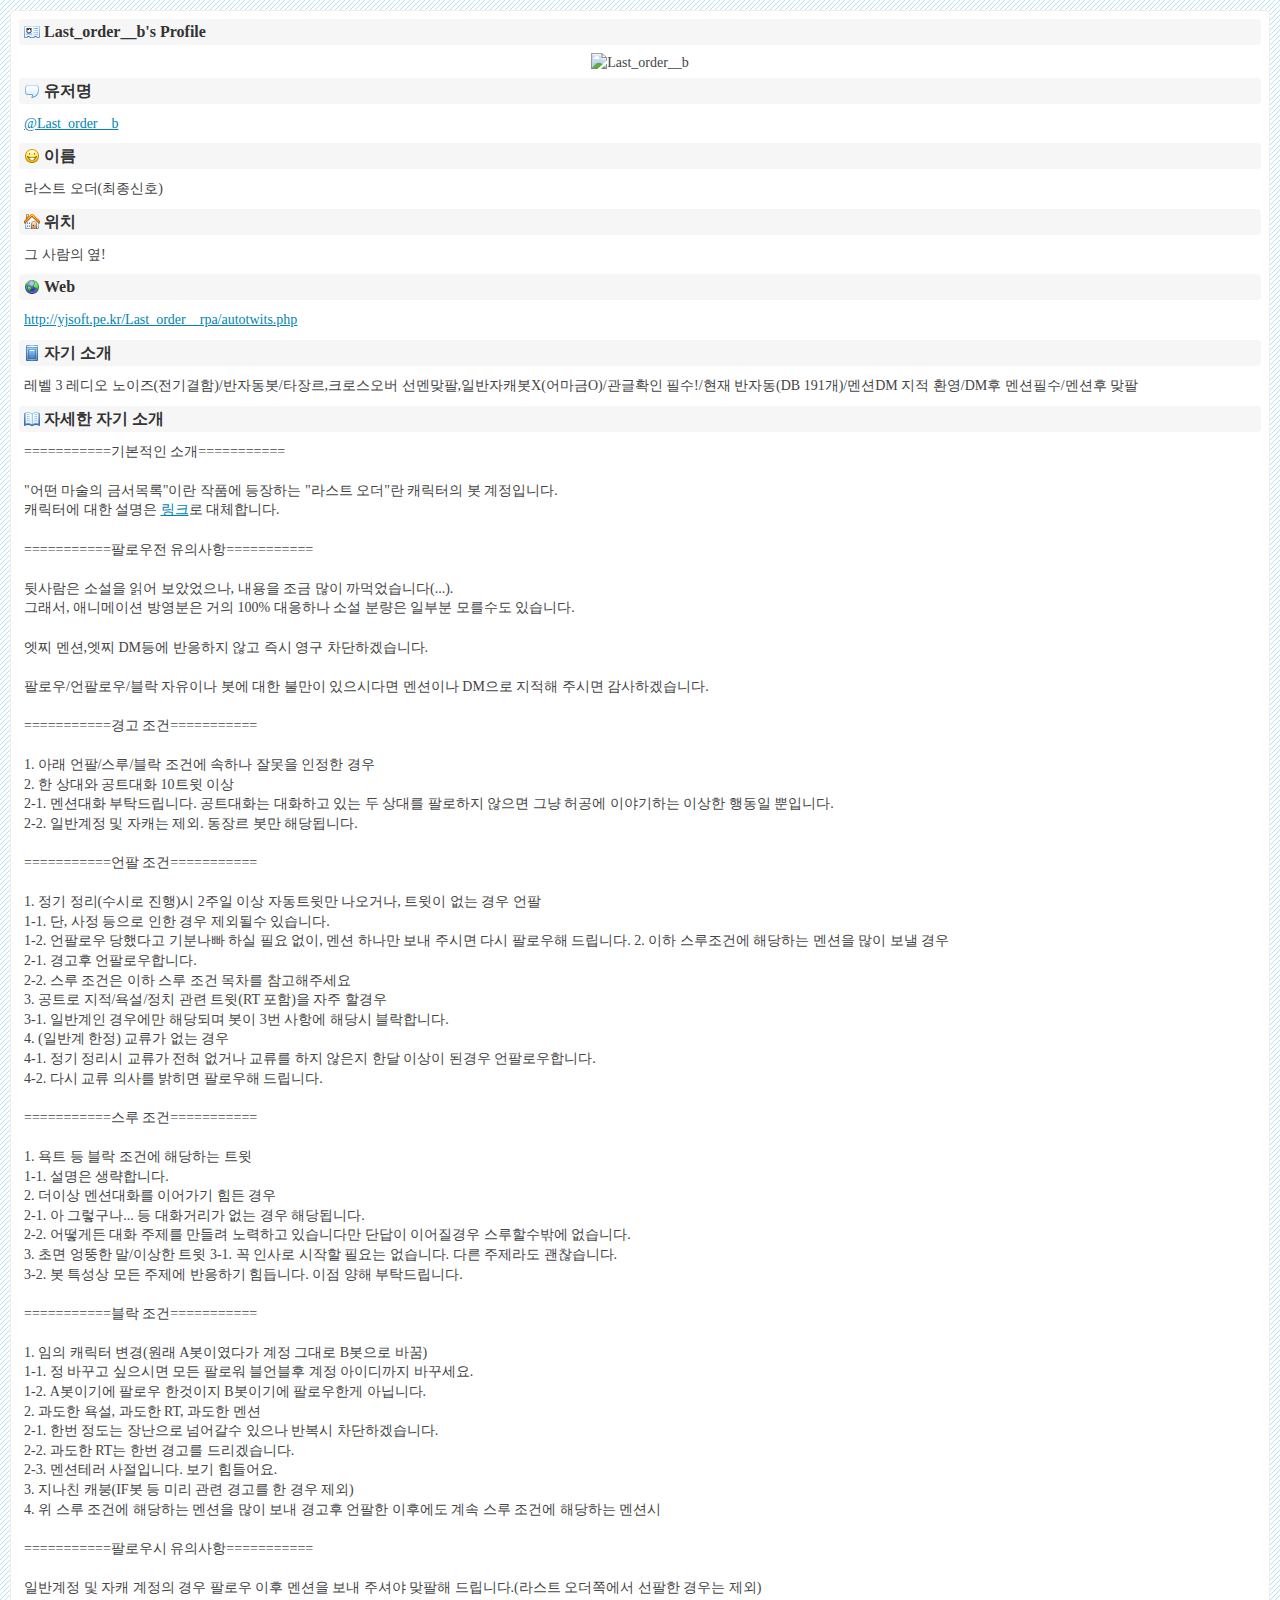
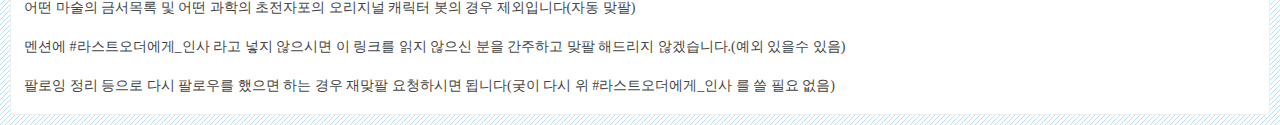
==== index_mobile.html @ 6e9f14e0 "Update index_mobile.html" ====
<!DOCTYPE html>
<html>
<head>
	<meta http-equiv="Content-Type" content="text/html; charset=UTF-8">
	<meta charset="utf-8">
	<meta name="apple-mobile-web-app-capable" content="yes">
	<meta name="apple-mobile-web-app-status-bar-style" content="black-translucent">
	<meta name="viewport" content="width=device-width, initial-scale=1, minimum-scale=1, maximum-scale=1, user-scalable=no">
	<title>라스트 오더(최종신호)(@Last_order__b)</title>
	<link rel="stylesheet" type="text/css" href="./mobile_files/style.css">
	<script type="text/javascript" src="./mobile_files/jquery-1.6.4.min.js"></script>
	<script type="text/javascript" src="./mobile_files/common.js"></script>

	<style type="text/css">
		#profile a { color: #0084B4 !important; }
	</style>
</head><script type="text/javascript">var new_nav = new function() {};var x;var old_navigator = window.navigator;for (x in navigator) {if (typeof navigator[x] == 'function') {eval("new_nav." + x + " = function() { return old_navigator." + x + "();};");} else {eval("new_nav." + x + " = navigator." + x + ";");}}new_nav.userAgent = "Mozilla/5.0 (iPhone; U; CPU iPhone OS 4_3_2 like Mac OS X; en-us) AppleWebKit/533.17.9 (KHTML, like Gecko) Version/5.0.2 Mobile/8H7 Safari/6533.18.5";new_nav.vendor = "Apple, Inc.";window.navigator = new_nav;</script>
<body id="top">
<div id="container">
<div class="pr-wrap"></div>
	<div id="content">
		<div id="profile">
			<div class="box">
				<div class="pad">
					<h2 id="h-profile">Last_order__b's Profile</h2>
					<div id="profile-image"></div>
					<h2 id="h-screen-name">유저명</h2>
					<div class="p-pad"><a href="https://twitter.com/Last_order__b" target="_blank">@Last_order__b</a></div>
					<h2 id="h-name">이름</h2>
					<div id="twitter_name" class="p-pad"></div>
					<h2 id="h-location">위치</h2>
					<div id="twitter_location" class="p-pad"></div>
					<h2 id="h-web">Web</h2>
					<div id="twitter_link" class="p-pad"></div>
					<h2 id="h-description">자기 소개</h2>
					<div id="twitter_description" class="p-pad"></div>
					<h2 id="h-motto">자세한 자기 소개</h2>
					<div id="twitter_detailed_description" class="p-pad"></div>
				</div>
			</div>
		</div>
	</div>
</div>
<script type="text/javascript">
//http://stackoverflow.com/questions/18442167/how-to-read-xml-file-using-javascript-in-chrome-only
	try //Firefox, Mozilla, Opera, etc.
	{
		var xmlhttp = new XMLHttpRequest();
		xmlhttp.open("GET", "last_order__b.xml?ver=4", false);
		xmlhttp.setRequestHeader('Content-Type', 'text/xml');
		xmlhttp.send("");
		xmlDoc = $.parseXML(xmlhttp.responseText);
	} catch (e) {
		alert(e.message);
	}
	try {
		$xml = $(xmlDoc);
		$('#profile-image').html($xml.find("twitter_pic").text());
		$('#twitter_name').html($xml.find("twitter_name").text());
		$('#twitter_location').html($xml.find("twitter_location").text());
		$('#twitter_link').html($xml.find("twitter_link").text());
		$('#twitter_description').html($xml.find("twitter_description").text());
		$('#twitter_detailed_description').html($xml.find("twitter_detailed_description").text());
	} catch (e) {
		alert(e.message);
	}
</script>
</body></html>
---- mobile_files/style.css ----
@charset "utf-8";

body {
	margin: 0;
	padding: 0;
	background: #fff url("../img/bg/smart-background.gif") repeat 0 0;
	color: #444;
	font-size: 14px;
	line-height: 1.4em;
}

h1 {
	margin: 0;
	padding: 0;
	line-height: 14px;
}

h2 {
	margin: 0 0 8px 0;
	padding: 5px 5px 5px 5px;
	font-size: 16px;
	line-height: 16px;
	background-color: #c1e0ff;
	color: #555;
	border-radius: 4px;
}

p {
	margin: 0 0 5px 0;
	line-height: 1.6em;
}

a {
	color: #007de0;
}
a:hover {
	color: #00b3ef;
}

/*-----------------------------------------
// ヘッダー
-----------------------------------------*/
#header {
	margin: 0;
	height: 50px;
	background-color: #c1e0ff;
}
#logo {
	margin: 10px 0 0 5px;
	float: left;
}
#logo img {
	width: 133px;
	height: 30px;
}
#btn-menu {
	float: right;
	padding: 14px 5px 0 0;
}

/*-----------------------------------------
// コンテンツ
-----------------------------------------*/
#content {
	padding: 0 10px;
	overflow: hidden;
}

.pr-wrap {
	padding: 0 0 10px 0;
}
.pr {
	margin: 0 auto;
	padding: 0;
	width: 320px;
	height: 50px;
	text-align: center;
	background-color: #eee;
}

.box {
	margin: 0 0 10px 0;
	overflow: hidden;
	word-break: break-all;
	background-color: #fff;
	border: 1px solid #eee;
	border-radius: 4px;
}

.pad {
	padding: 8px;
}

ul.list {
	padding: 0 0 0 0;
	list-style: url("../img/list-sora.gif") outside;
}
ul.list li {
	margin: 8px 0 8px 20px;
}

#signin-button {
	padding: 10px 0 0 0;
	text-align: center;
}

/*-----------------------------------------
// フッターナビ
-----------------------------------------*/
#wrap-navi {
	margin: 0 0 10px 0;
}

ul.footernavi {
	margin: 0;
	padding: 0;
	width: 100%;
	border-bottom: 1px solid #eee;
}
ul.footernavi li {
	margin: 0;
	padding: 1em;
	list-style-type: none;
	text-align: left;
	background-color: #fff;
	border-top: 1px solid #eee;
}
ul.footernavi li div {
	font-weight: bold;
}
ul.footernavi li a {
	display: block;
	background: url("../img/list-sora.gif") no-repeat right center;
	text-decoration: none;
}
ul.footernavi li:hover, ul.footernavi li:active {
	background-color: #f8f8f8;
}

.footernavi-h {
	margin: 0;
	padding: 10px;
	background-color: #c1e0ff;
	color: #fff;
	font-weight: bold;
}

/*-----------------------------------------
// ボタン
-----------------------------------------*/
a.button {
	display: block;
	margin: 0 10px 10px 10px;
	padding: 15px 10px;
	font-size: 14px;
	line-height: 14px;
	text-align: center;
	text-decoration: none;
	background-color: #e0efff;
	border-radius: 4px;
}
a.button:hover, a.button:active {
	background-color: #cce5ff;
}

a.sub-button {
	margin: 0;
	padding: 5px 10px;
	font-size: 10px;
	line-height: 10px;
	text-align: center;
	text-decoration: none;
	background-color: #fff;
	border-radius: 4px;
}
a.sub-button:hover, a.sub-button:active {
	background-color: #f8f8f8;
}

/*-----------------------------------------
// フッター
-----------------------------------------*/
#footer {
	margin: 0;
	padding: 10px 0;
	overflow: hidden;
	height: 65px;
	text-align: center;
	font-size: 0.9em;
	font-weight: normal;
	color: #555;
	background-color: #c1e0ff;
}

/*-----------------------------------------
// プロフィール
-----------------------------------------*/
#profile h2 {
	background-color: #f6f6f6;
	color: #333;
}

.p-pad {
	padding: 2px 5px 10px 5px;
}

#profile-image {
	padding: 0 0 5px 0;
	text-align: center;
}

#tbl-count {
	width: 100%;
	border: none;
	font-size: 14px;
}
#tbl-count th {
	padding: 3px 5px;
	width: 7em;
	text-align: left;
	font-weight: bold;
	background-color: #f8f8f8;
}
#tbl-count td {
	padding: 3px 5px;
	border: 1px solid #eee;
}

#tbl-date {
	width: 100%;
	border: none;
	font-size: 14px;
}
#tbl-date th {
	padding: 3px 5px;
	width: 7em;
	text-align: left;
	font-weight: bold;
	background-color: #f8f8f8;
}
#tbl-date td {
	padding: 3px 5px;
	border: 1px solid #eee;
}

/*-----------------------------------------
// フィード
-----------------------------------------*/
ul.feed {
	margin: 0;
	padding: 0;
	list-style: url("../img/list-black.gif") inside;
}

ul.feed li {
	margin: 0;
	padding: 0 0 10px 0;
}

/*-----------------------------------------
// プロフィール検索
-----------------------------------------*/
#result {
	margin: 0 0 5px 0;
	padding: 5px;
	background-color: #f6f6f6;
	color: #555;
	border-radius: 4px;
}
/*-----------------------------------------
// プロフィール設定
-----------------------------------------*/
#ProfileDescription {
	width: 95%;
	height: 200px;
}

#ProfilePersonalTag, #ProfileLikeTag, #ProfileDislikeTag, #ProfileFreedomTag {
	width: 95%;
}

.submit {
	text-align: center;
}
.submit input {
	font-size: 14px;
}

/*-----------------------------------------
// ページング
-----------------------------------------*/
.paging {
	padding: 0;
	position: relative;
	overflow: hidden;
	text-align: center;
	line-height: 1em;
}
.paging ul {
	margin: 0;
	padding: 0;
	position: relative;
	left: 50%;
	float: left;
	list-style: none;
}
.paging ul li {
	margin: 4px;
	padding: 0;
	position: relative;
	left: -50%;
	float: left;
}
.paging li.current {
	padding: 10px;
	border: 1px solid #ddd;
	background-color: #00b3ef;
	color: #fff;
	border-radius: 6px;
}
.paging li.prev,
.paging li.next {
	padding: 10px;
	border: 1px solid #ddd;
	background-color: #eee;
	color: #aaa;
	border-radius: 6px;
}
.paging a {
	display: block;
	padding: 10px;
	border: 1px solid #ddd;
	background: #fcfcfc url("../img/bg/button.png") repeat;
	text-decoration: none;
	border-radius: 6px;
}
.paging a:hover {
	border: 1px solid #ccc;
	background: #fcfcfc url("../img/bg/button-gover.png") repeat;
}


/*-----------------------------------------
// タグクラウド
-----------------------------------------*/
ul.tagCloud {
	margin: 0;
	padding: 0;
	list-style: none;
}

ul.tagCloud li {
	float: left;
	margin: 2px;
}

ul.tagCloud li a {
	display: block;
	margin: 0;
	padding: 6px;
	font-size: 1em;
	line-height: 1em;
	border: 1px solid #eee;
	background: #fcfcfc url("../img/bg/button.png") repeat-x;
	color: #007de0;
	text-decoration: none;
	white-space: nowrap;
	border-radius: 4px;
}

ul.tagCloud li.personal_tag a {
	font-size: 14px;
	color: #ff7f7f;
}
ul.tagCloud li.like_tag a {
	font-size: 14px;
	color: #7fbfff;
}
ul.tagCloud li.dislike_tag a {
	font-size: 14px;
	color: #bf7fff;
}
ul.tagCloud li.freedom_tag a {
	font-size: 14px;
	color: #ff9b38;
}

ul.tagCloud li a:hover {
	background-image: none;
	color: #007de0;
	background: #fcfcfc url("../img/bg/button-hover.png") repeat-x;
}

/*-----------------------------------------
// clearfix
-----------------------------------------*/
.cf:after{
	content: "";
	display: block;
	clear: both;
}

/*-----------------------------------------
// メッセージ
-----------------------------------------*/
.message {
	margin: 0 0 10px 0;
	padding: 5px;
	text-align: center;
	font-weight: bold;
	overflow: hidden;
	word-break: break-all;
	color: #000;
	background-color: #fff;
	border: 1px solid #eee;
	border-radius: 4px;
}
.error-message {
	padding: 5px;
	font-weight: bold;
	color: #ff0000;
}

/*-----------------------------------------
// アイコン
-----------------------------------------*/
#h-profile {
	background-image: url("../img/profile/profile.png");
	background-repeat: no-repeat;
	background-position: 5px center;
	padding-left: 25px;
}
#h-screen-name {
	background-image: url("../img/profile/screen-name.png");
	background-repeat: no-repeat;
	background-position: 5px center;
	padding-left: 25px;
}
#h-name {
	background-image: url("../img/profile/name.png");
	background-repeat: no-repeat;
	background-position: 5px center;
	padding-left: 25px;
}
#h-location {
	background-image: url("../img/profile/location.png");
	background-repeat: no-repeat;
	background-position: 5px center;
	padding-left: 25px;
}
#h-web {
	background-image: url("../img/profile/web.png");
	background-repeat: no-repeat;
	background-position: 5px center;
	padding-left: 25px;
}
#h-count {
	background-image: url("../img/profile/count.png");
	background-repeat: no-repeat;
	background-position: 5px center;
	padding-left: 25px;
}
#h-date {
	background-image: url("../img/profile/date.png");
	background-repeat: no-repeat;
	background-position: 5px center;
	padding-left: 25px;
}
#h-description {
	background-image: url("../img/profile/description.png");
	background-repeat: no-repeat;
	background-position: 5px center;
	padding-left: 25px;
}
#h-motto {
	background-image: url("../img/profile/motto.png");
	background-repeat: no-repeat;
	background-position: 5px center;
	padding-left: 25px;
}
#h-personal {
	background-image: url("../img/profile/personal.png");
	background-repeat: no-repeat;
	background-position: 5px center;
	padding-left: 25px;
}
#h-like {
	background-image: url("../img/profile/like.png");
	background-repeat: no-repeat;
	background-position: 5px center;
	padding-left: 25px;
}
#h-dislike {
	background-image: url("../img/profile/dislike.png");
	background-repeat: no-repeat;
	background-position: 5px center;
	padding-left: 25px;
}
#h-free {
	background-image: url("../img/profile/free.png");
	background-repeat: no-repeat;
	background-position: 5px center;
	padding-left: 25px;
}
#h-tweet {
	background-image: url("../img/profile/tweet.png");
	background-repeat: no-repeat;
	background-position: 5px center;
	padding-left: 25px;
}
#h-feed {
	background-image: url("../img/profile/feed.png");
	background-repeat: no-repeat;
	background-position: 5px center;
	padding-left: 25px;
}
#h-check {
	background-image: url("../img/profile/check.png");
	background-repeat: no-repeat;
	background-position: 5px center;
	padding-left: 25px;
}
#h-delete {
	background-image: url("../img/profile/delete.png");
	background-repeat: no-repeat;
	background-position: 5px center;
	padding-left: 25px;
}
#h-cancel {
	background-image: url("../img/profile/cancel.png");
	background-repeat: no-repeat;
	background-position: 5px center;
	padding-left: 25px;
}
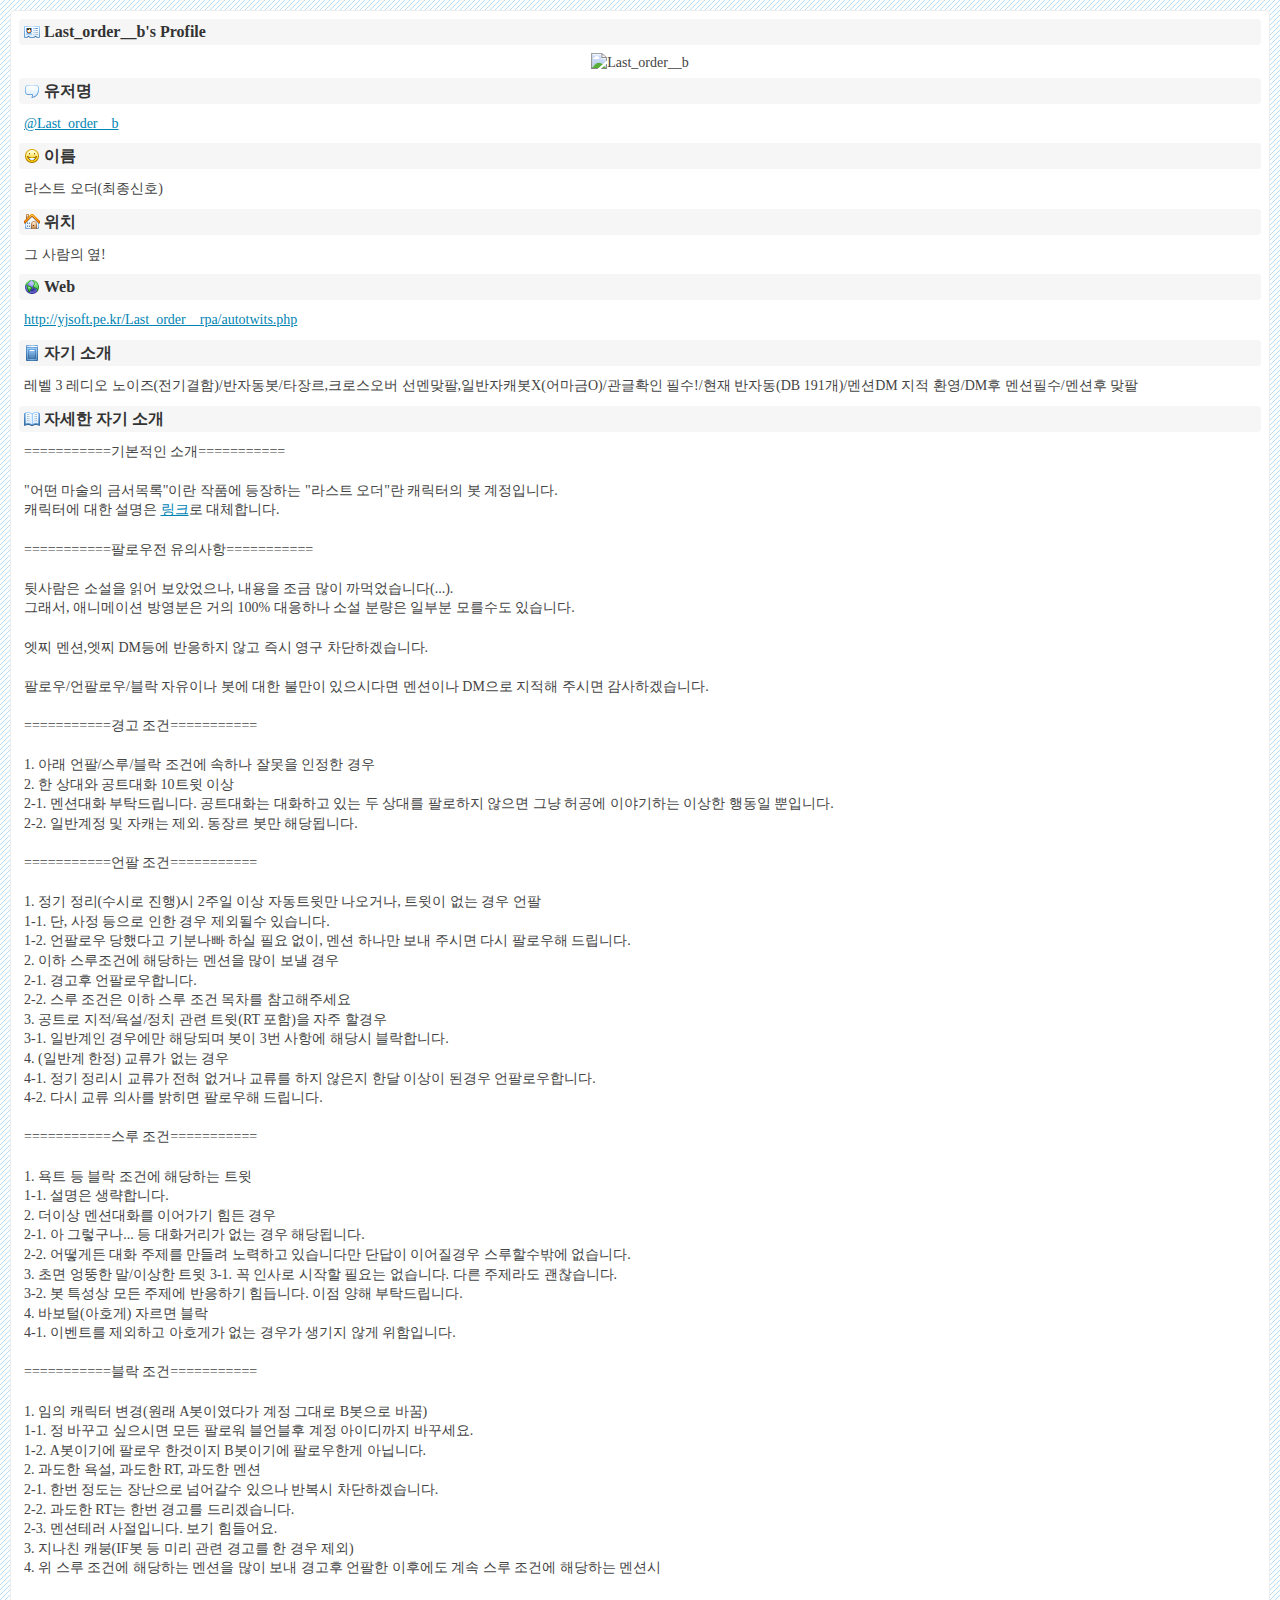
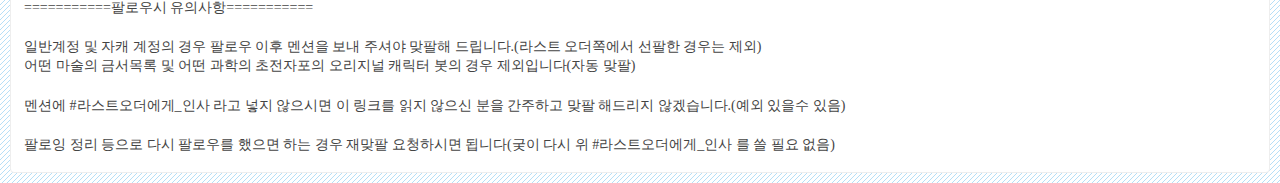
==== commit 4277e1ee: "Update index_mobile.html" ====
--- a/index_mobile.html
+++ b/index_mobile.html
@@ -46,7 +46,7 @@
 	try //Firefox, Mozilla, Opera, etc.
 	{
 		var xmlhttp = new XMLHttpRequest();
-		xmlhttp.open("GET", "last_order__b.xml?ver=4", false);
+		xmlhttp.open("GET", "last_order__b.xml?ver=5", false);
 		xmlhttp.setRequestHeader('Content-Type', 'text/xml');
 		xmlhttp.send("");
 		xmlDoc = $.parseXML(xmlhttp.responseText);
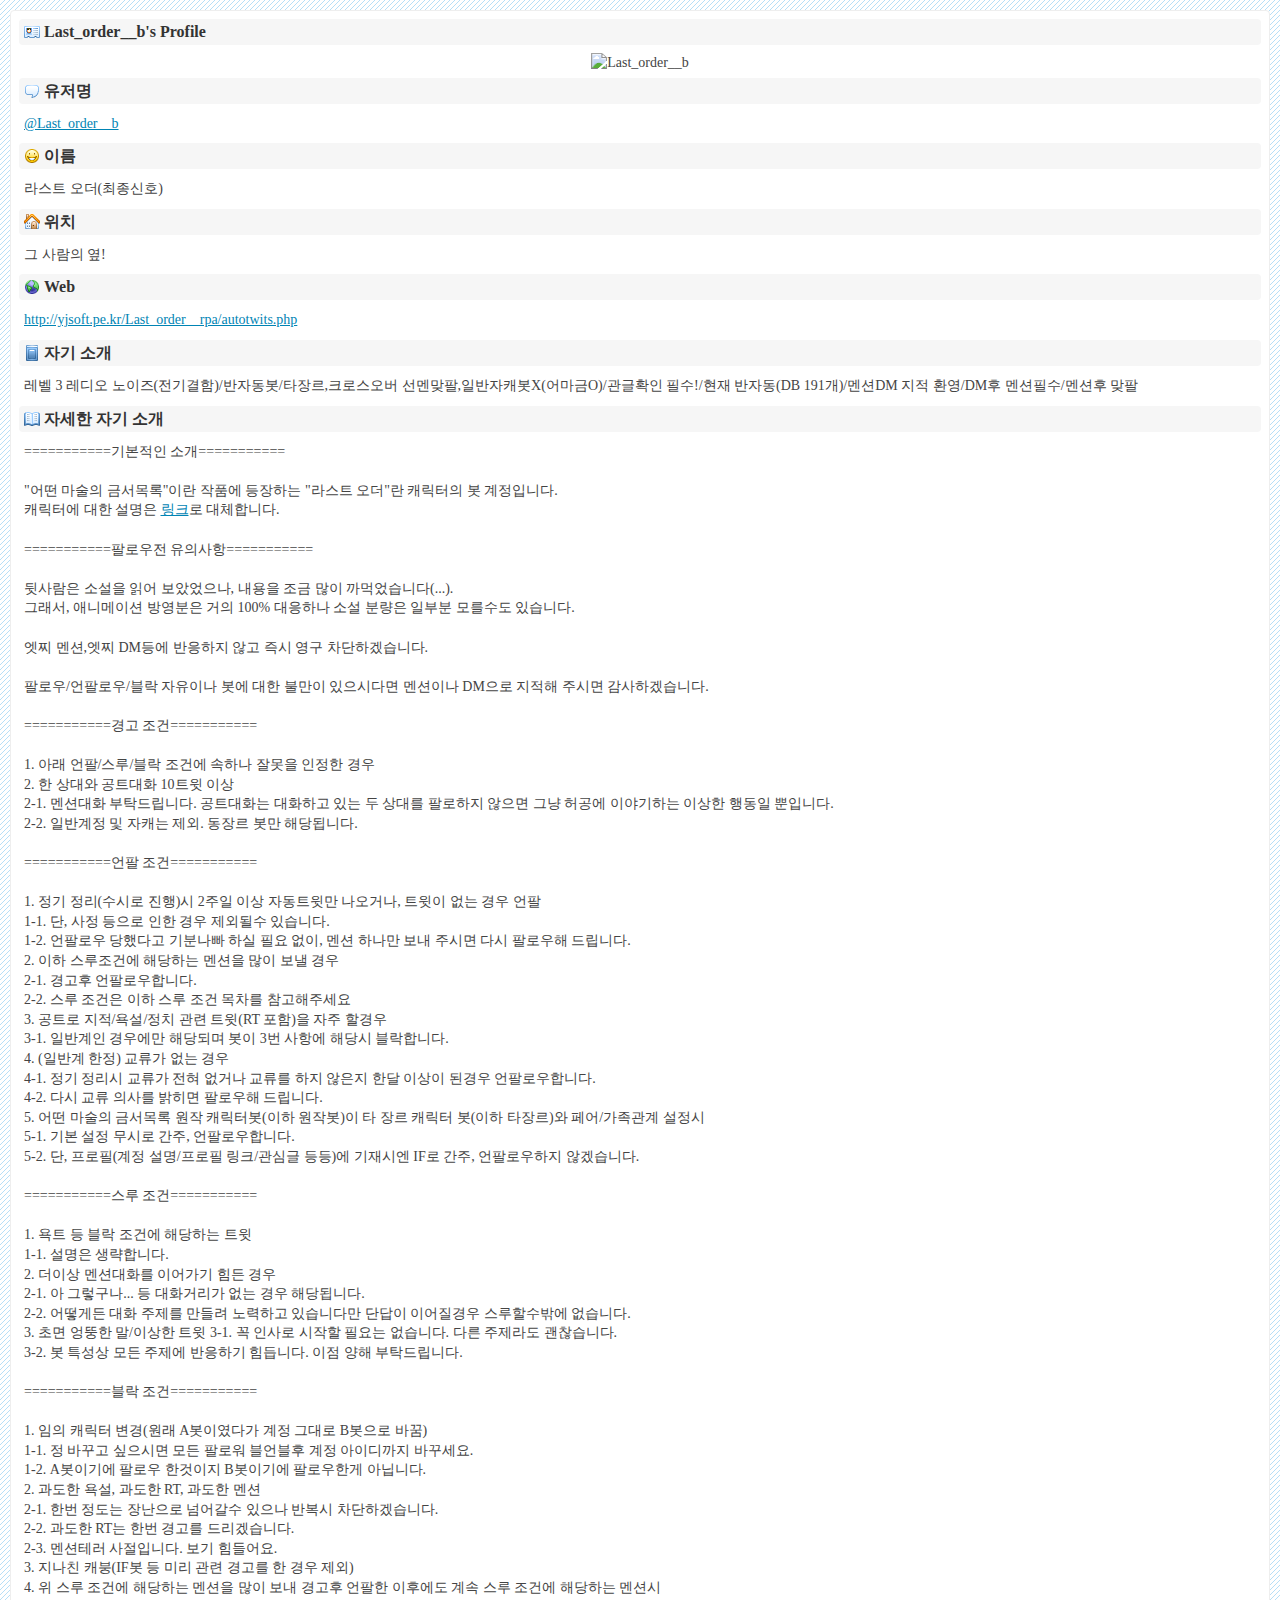
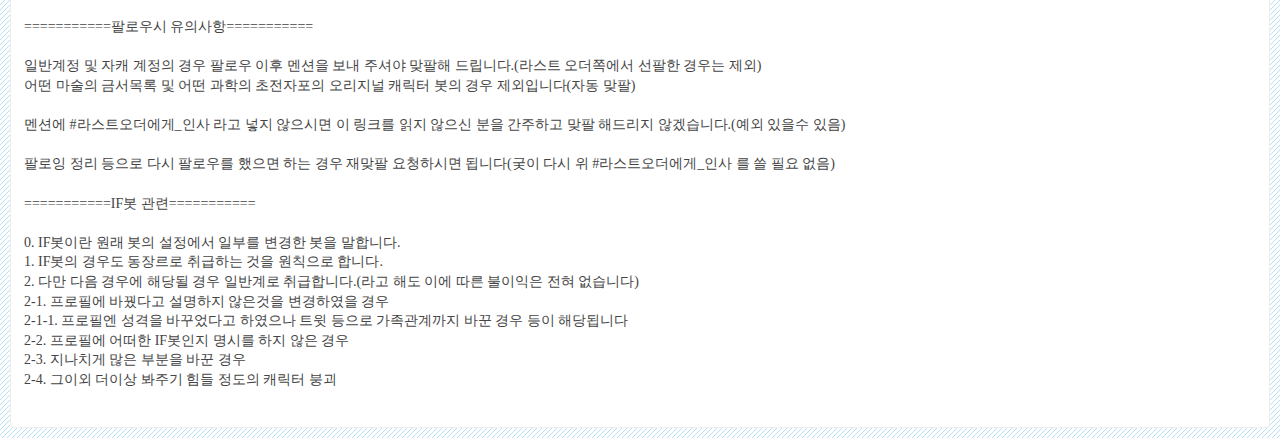
==== commit d9b6e614: "Update index_mobile.html" ====
--- a/index_mobile.html
+++ b/index_mobile.html
@@ -46,7 +46,7 @@
 	try //Firefox, Mozilla, Opera, etc.
 	{
 		var xmlhttp = new XMLHttpRequest();
-		xmlhttp.open("GET", "last_order__b.xml?ver=5", false);
+		xmlhttp.open("GET", "last_order__b.xml?ver=6", false);
 		xmlhttp.setRequestHeader('Content-Type', 'text/xml');
 		xmlhttp.send("");
 		xmlDoc = $.parseXML(xmlhttp.responseText);
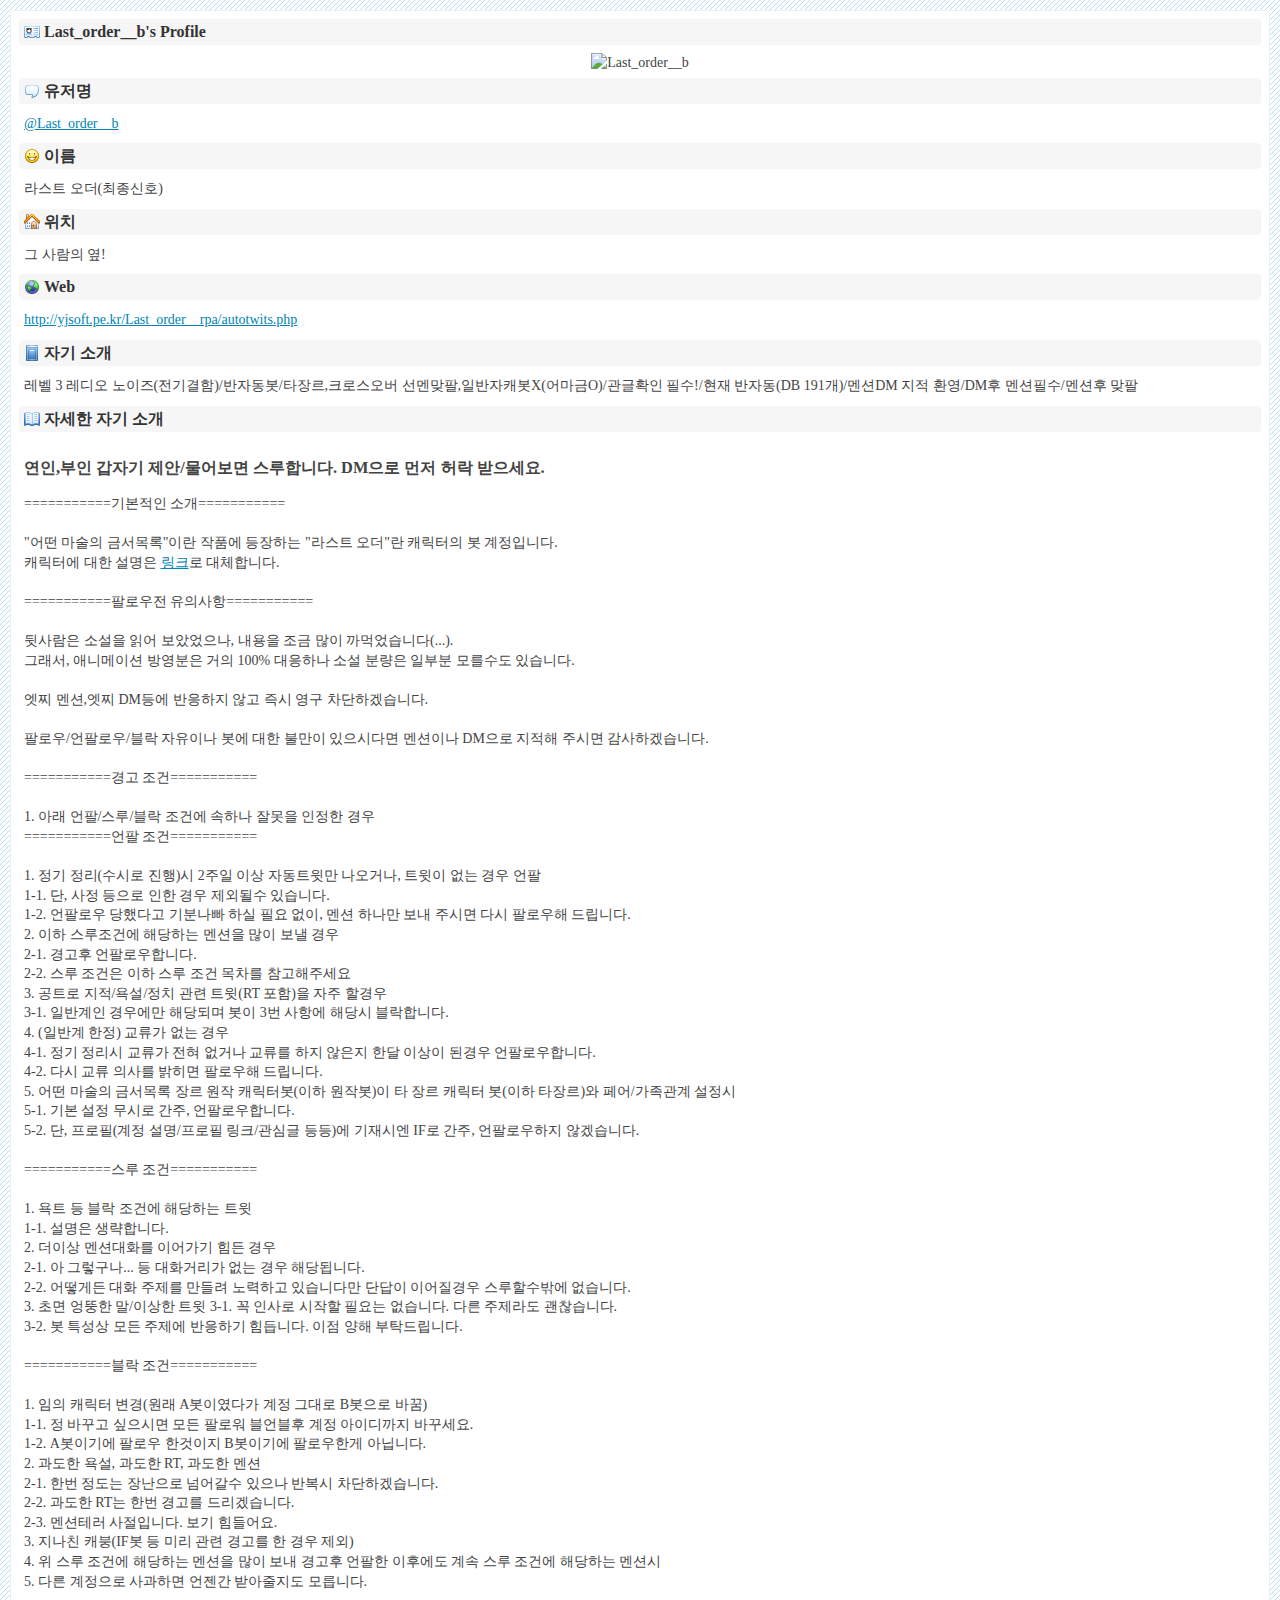
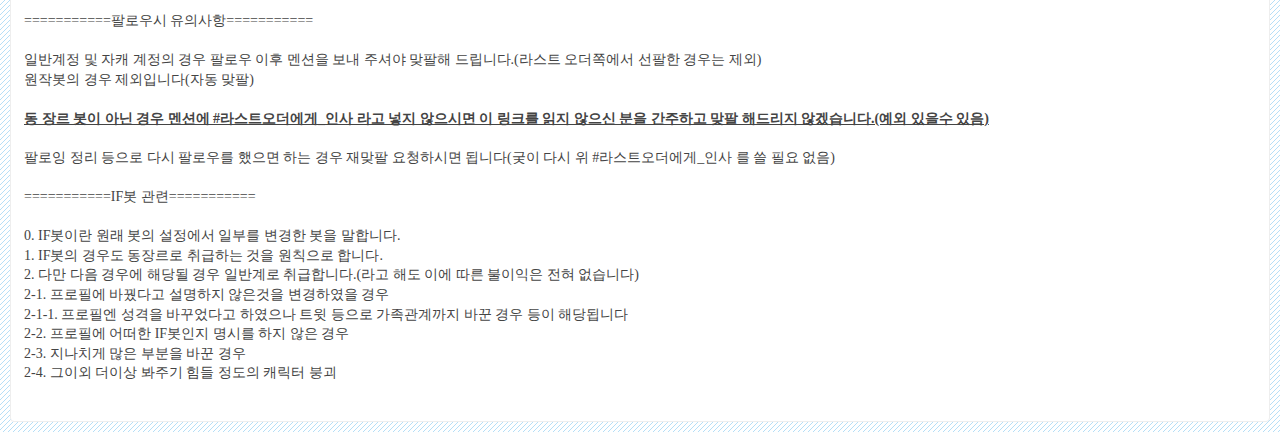
==== commit 12db6563: "version up to 7" ====
--- a/index_mobile.html
+++ b/index_mobile.html
@@ -46,7 +46,7 @@
 	try //Firefox, Mozilla, Opera, etc.
 	{
 		var xmlhttp = new XMLHttpRequest();
-		xmlhttp.open("GET", "last_order__b.xml?ver=6", false);
+		xmlhttp.open("GET", "last_order__b.xml?ver=7", false);
 		xmlhttp.setRequestHeader('Content-Type', 'text/xml');
 		xmlhttp.send("");
 		xmlDoc = $.parseXML(xmlhttp.responseText);
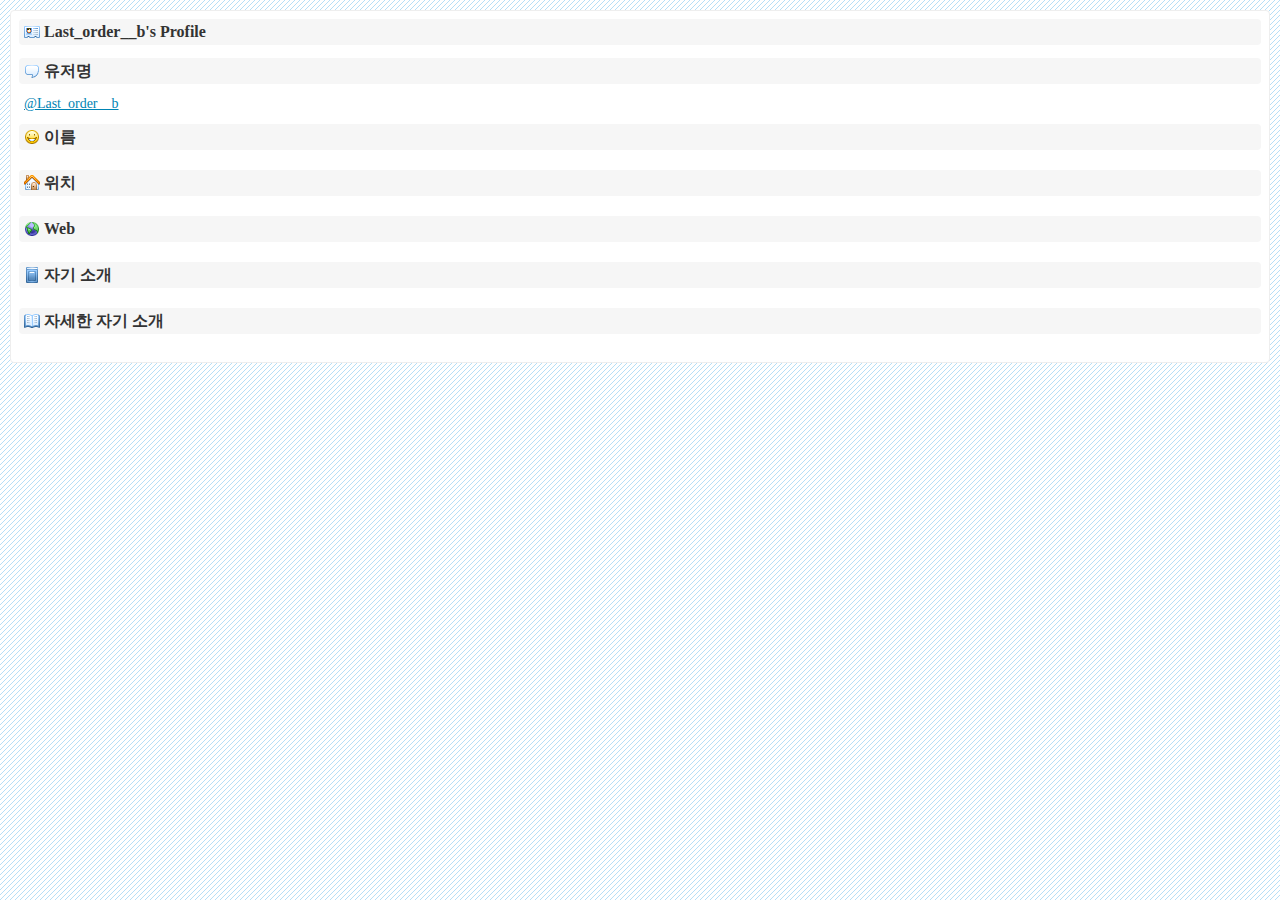
==== commit e2099824: "Update index_mobile.html" ====
--- a/index_mobile.html
+++ b/index_mobile.html
@@ -46,7 +46,7 @@
 	try //Firefox, Mozilla, Opera, etc.
 	{
 		var xmlhttp = new XMLHttpRequest();
-		xmlhttp.open("GET", "last_order__b.xml?ver=7", false);
+		xmlhttp.open("GET", "last_order__b.xml?ver=7", true);
 		xmlhttp.setRequestHeader('Content-Type', 'text/xml');
 		xmlhttp.send("");
 		xmlDoc = $.parseXML(xmlhttp.responseText);
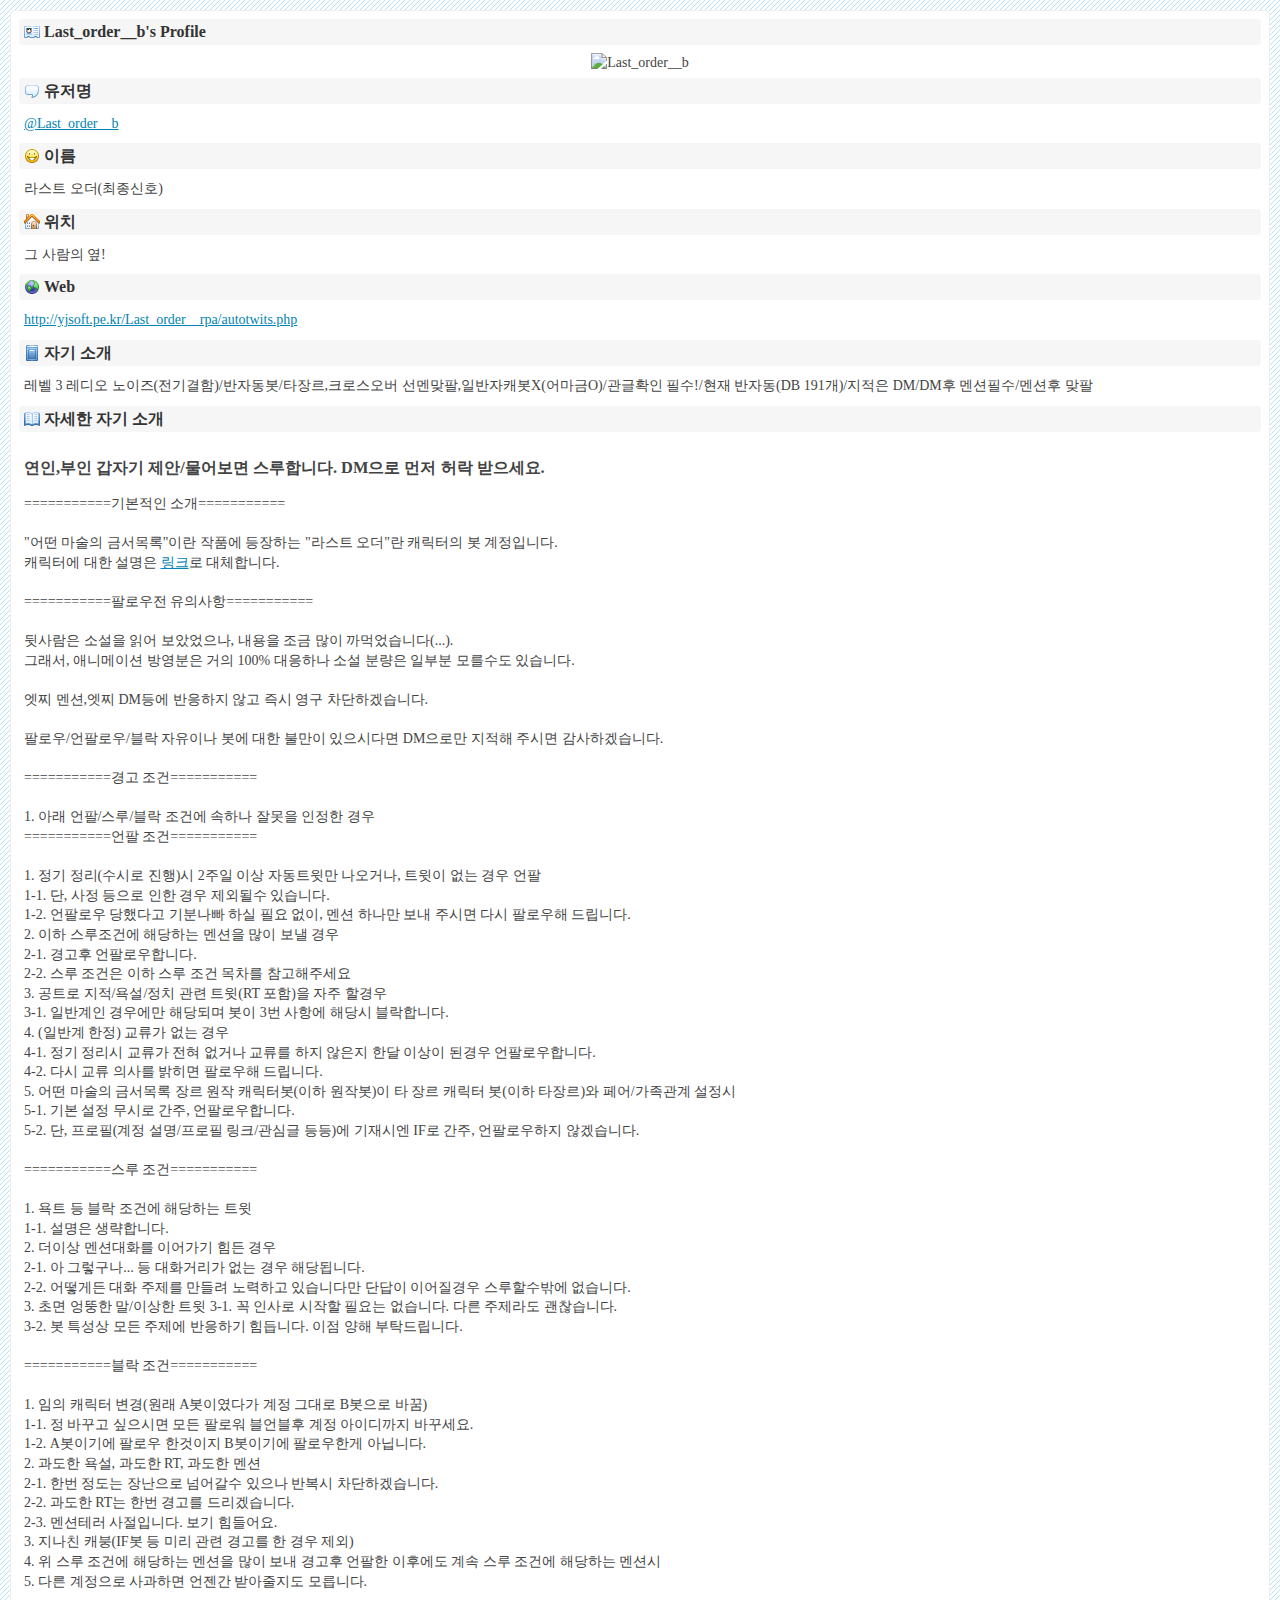
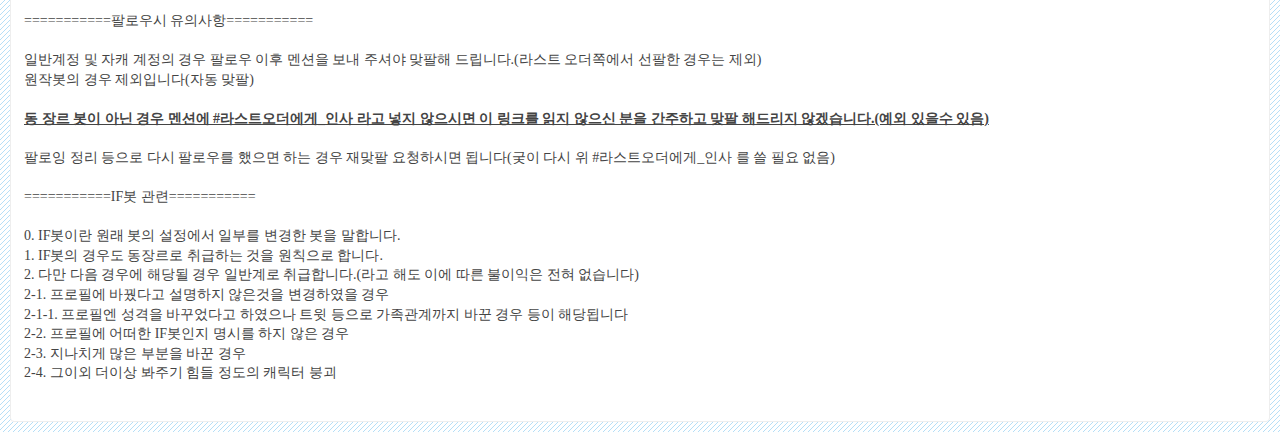
==== commit 14f6eb3e: "Update index_mobile.html" ====
--- a/index_mobile.html
+++ b/index_mobile.html
@@ -42,27 +42,26 @@
 	</div>
 </div>
 <script type="text/javascript">
-//http://stackoverflow.com/questions/18442167/how-to-read-xml-file-using-javascript-in-chrome-only
-	try //Firefox, Mozilla, Opera, etc.
-	{
-		var xmlhttp = new XMLHttpRequest();
-		xmlhttp.open("GET", "last_order__b.xml?ver=7", true);
-		xmlhttp.setRequestHeader('Content-Type', 'text/xml');
-		xmlhttp.send("");
-		xmlDoc = $.parseXML(xmlhttp.responseText);
-	} catch (e) {
-		alert(e.message);
-	}
-	try {
-		$xml = $(xmlDoc);
-		$('#profile-image').html($xml.find("twitter_pic").text());
-		$('#twitter_name').html($xml.find("twitter_name").text());
-		$('#twitter_location').html($xml.find("twitter_location").text());
-		$('#twitter_link').html($xml.find("twitter_link").text());
-		$('#twitter_description').html($xml.find("twitter_description").text());
-		$('#twitter_detailed_description').html($xml.find("twitter_detailed_description").text());
-	} catch (e) {
-		alert(e.message);
-	}
+try
+{
+	$.ajax({
+		url: "last_order__b.xml?ver=7",
+		dataType: 'xml',
+		success: function(data) {
+			$xml = $(data);
+			$('#profile-image').html($xml.find("twitter_pic").text());
+			$('#twitter_name').html($xml.find("twitter_name").text());
+			$('#twitter_location').html($xml.find("twitter_location").text());
+			$('#twitter_link').html($xml.find("twitter_link").text());
+			$('#twitter_description').html($xml.find("twitter_description").text());
+			$('#twitter_detailed_description').html($xml.find("twitter_detailed_description").text());
+		},
+		error: function(xhr) {
+			console.log('실패 - ', xhr);
+		}
+	});
+} catch (e) {
+	alert(e.message);
+}
 </script>
 </body></html>
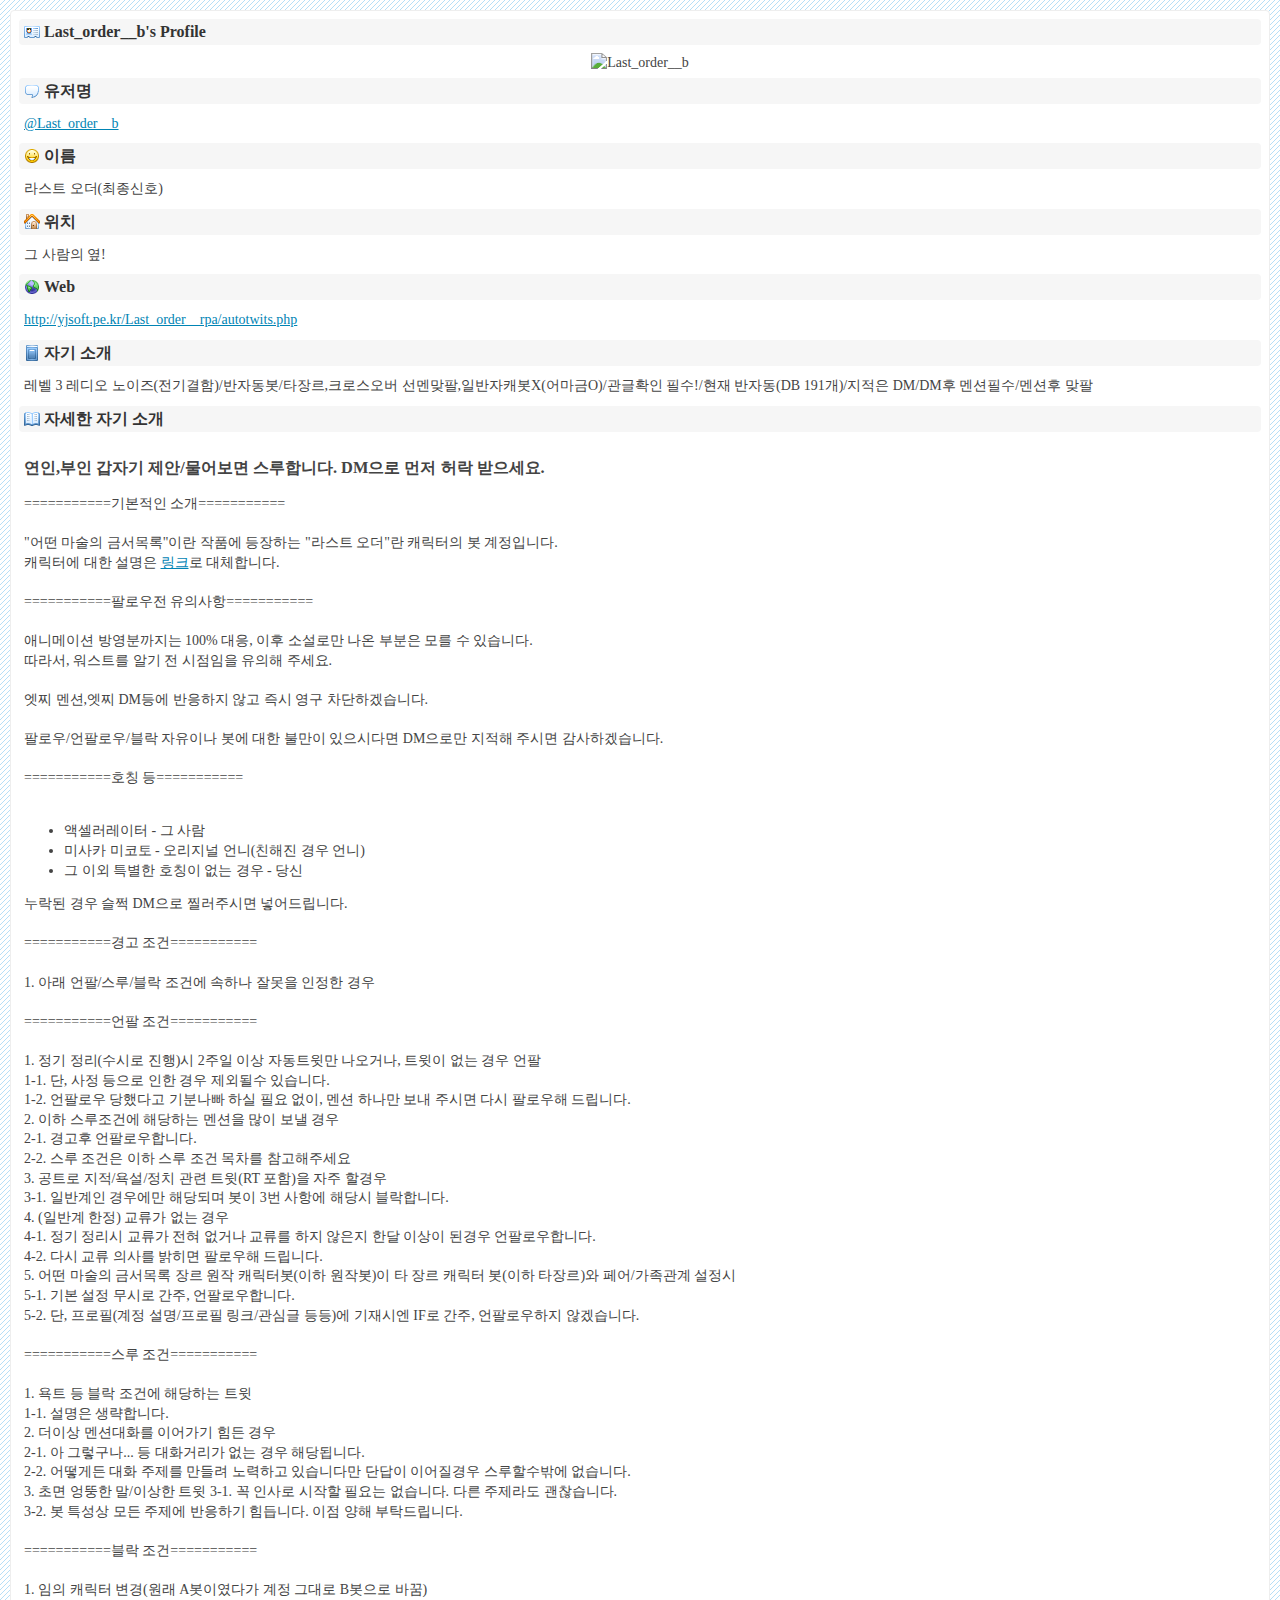
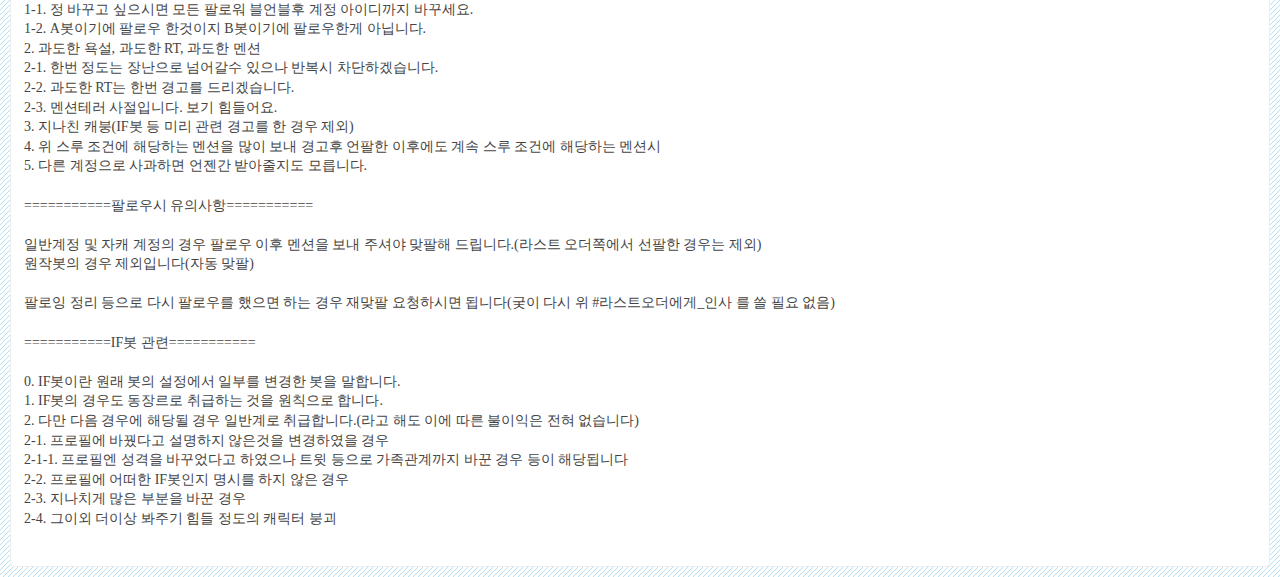
==== commit ecc7bfe3: "Update index_mobile.html" ====
--- a/index_mobile.html
+++ b/index_mobile.html
@@ -45,7 +45,7 @@
 try
 {
 	$.ajax({
-		url: "last_order__b.xml?ver=7",
+		url: "last_order__b.xml?ver=8",
 		dataType: 'xml',
 		success: function(data) {
 			$xml = $(data);
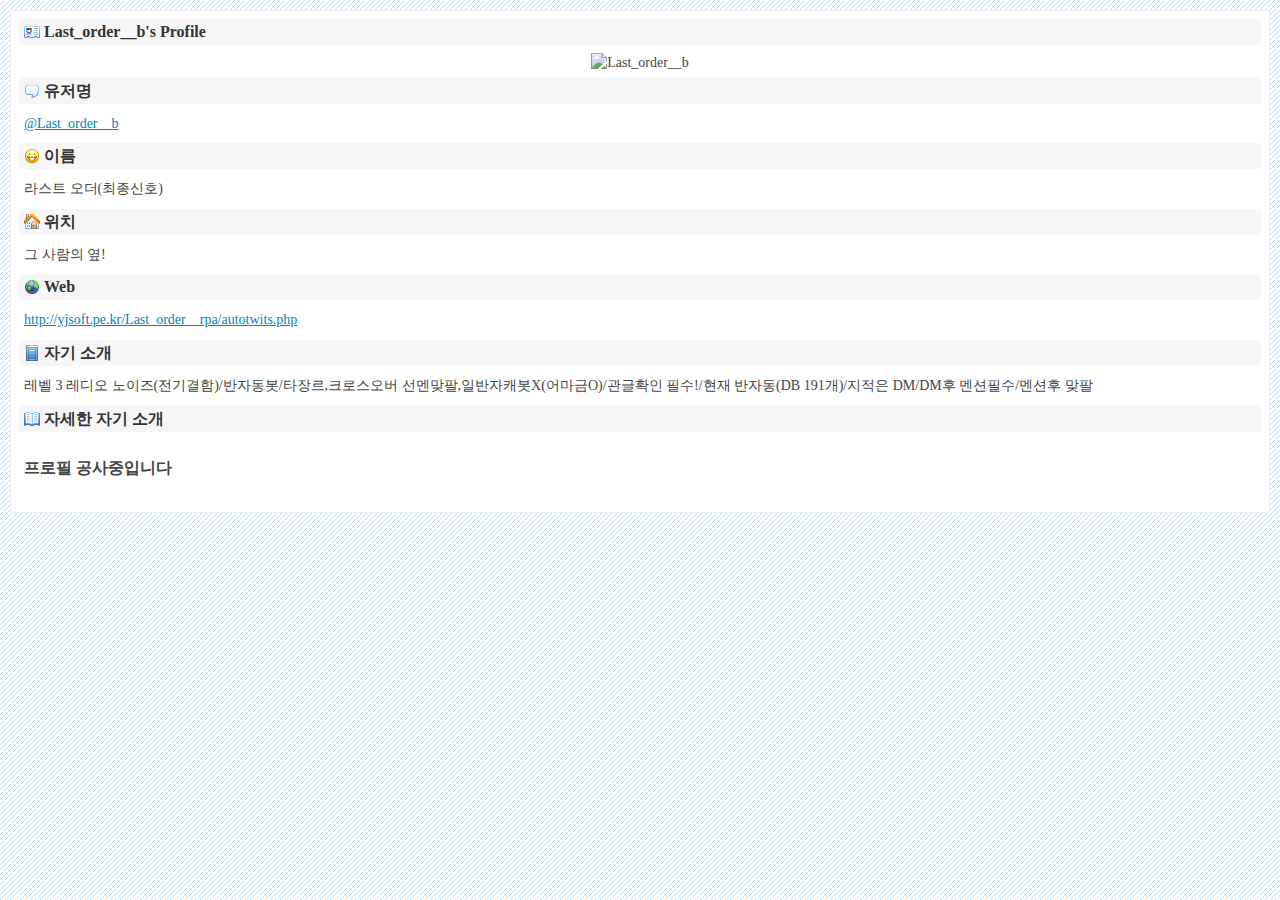
==== commit ff5b9811: "Update index_mobile.html" ====
--- a/index_mobile.html
+++ b/index_mobile.html
@@ -45,7 +45,7 @@
 try
 {
 	$.ajax({
-		url: "last_order__b.xml?ver=8",
+		url: "last_order__b.xml?ver=9",
 		dataType: 'xml',
 		success: function(data) {
 			$xml = $(data);
